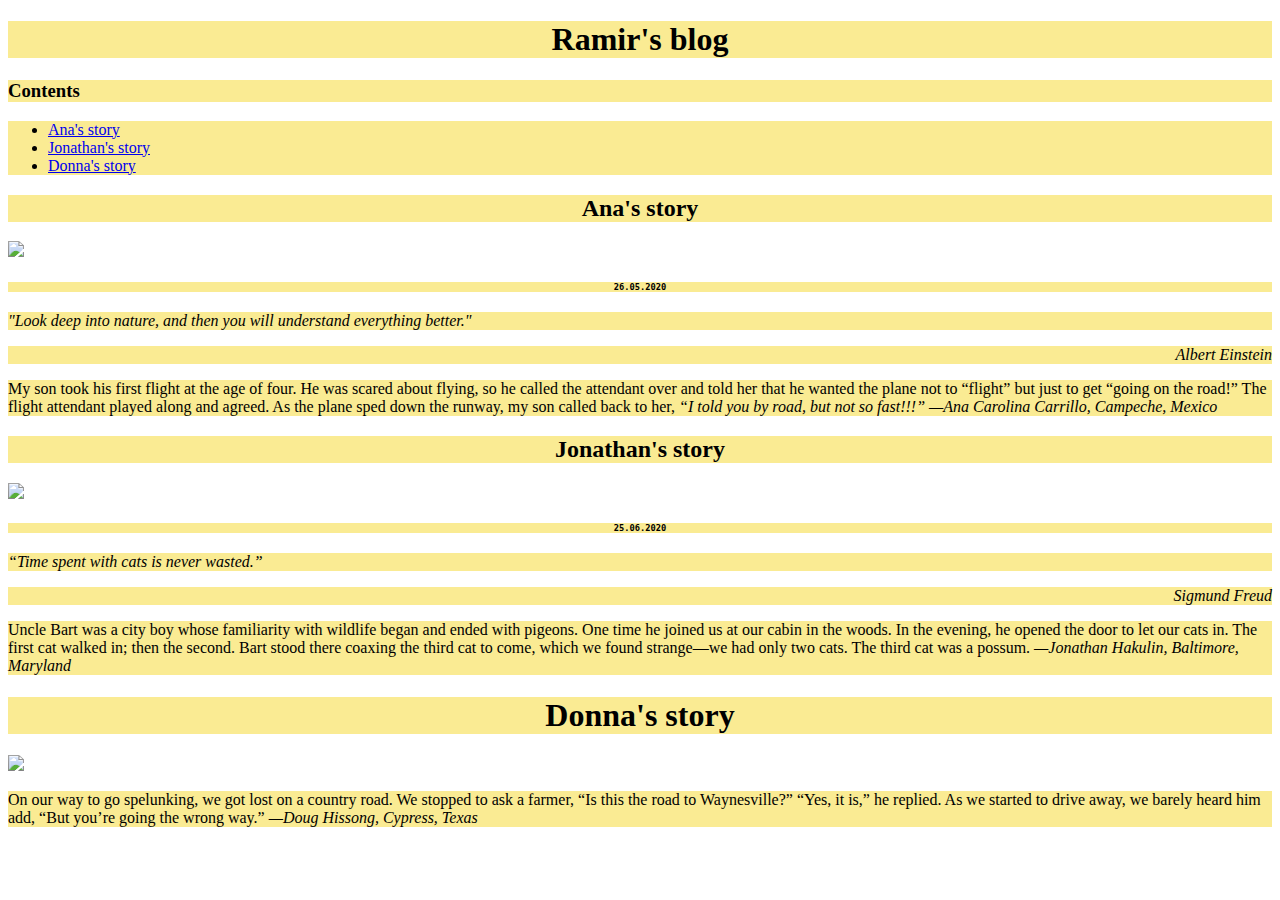
==== index.html @ d827413c "Update and rename README.md to index.html" ====
<!DOCTYPE html>
<html>
    <head>
        <meta charset="utf-8">
        <title>Project: Blog</title>
        <style>
            h1, h2 {
                font-family: fantasy;
            }
            h1, h2, h3, h6, ul, p {
                background-color : rgb(250, 235, 147);
            }
            h1, h2, h6 {
                text-align : center;
            }
            h6 {
                font-family : monospace;
            }
            .quote, .quoteAuthor {
                font-style :italic;
            }
            .quoteAuthor {
                text-align : right;
            }
        </style>
    </head>
    <body>
        
        <h1>Ramir's blog</h1>

        <h3>Contents</h3>
        <ul>
            <li><a href = "#first_post">Ana's story</a></li>
            <li><a href = "#second_post">Jonathan's story</a></li>
            <li><a href = "#third_post">Donna's story</a></li>
        </ul>
        
        <h2 id = "first_post">Ana's story</h2>
        <img src = "https://www.kasandbox.org/programming-images/landscapes/beach-in-hawaii.png" width = "600">
        <h6>26.05.2020</h6>
        
        <p class = "quote">"Look deep into nature, and then you will understand everything better."</p>
        <p class = "quoteAuthor">Albert Einstein</p>
        <p>My son took his first flight at the age of four. He was scared about flying, so he called the attendant over and told her that he wanted the plane not to “flight” but just to get “going on the road!” The flight attendant played along and agreed. As the plane sped down the runway, my son called back to her, <em>“I told you by road, but not so fast!!!” —Ana Carolina Carrillo, Campeche, Mexico</em> </p>
        <h2 id = "second_post">Jonathan's story</h2>
        <img src = "https://www.kasandbox.org/programming-images/animals/cat.png" width = "600">
        <h6>25.06.2020</h6>
        <p class = "quote">“Time spent with cats is never wasted.”</p>
        <p class = "quoteAuthor">Sigmund Freud</p>
        <p>Uncle Bart was a city boy whose familiarity with wildlife began and ended with pigeons. One time he joined us at our cabin in the woods. In the evening, he opened the door to let our cats in. The first cat walked in; then the second. Bart stood there coaxing the third cat to come, which we found strange—we had only two cats. The third cat was a possum. <em>—Jonathan Hakulin, Baltimore, Maryland</em></p>
        <h1 id = "third_post">Donna's story</h1>
        <img src = "https://www.kasandbox.org/programming-images/landscapes/lotus-garden.png">
        <p>On our way to go spelunking, we got lost on a country road. We stopped to ask a farmer, “Is this the road to Waynesville?”
“Yes, it is,” he replied. As we started to drive away, we barely heard him add, “But you’re going the wrong way.” <em>—Doug Hissong, Cypress, Texas</em></p>
        
        
    </body>
</html>
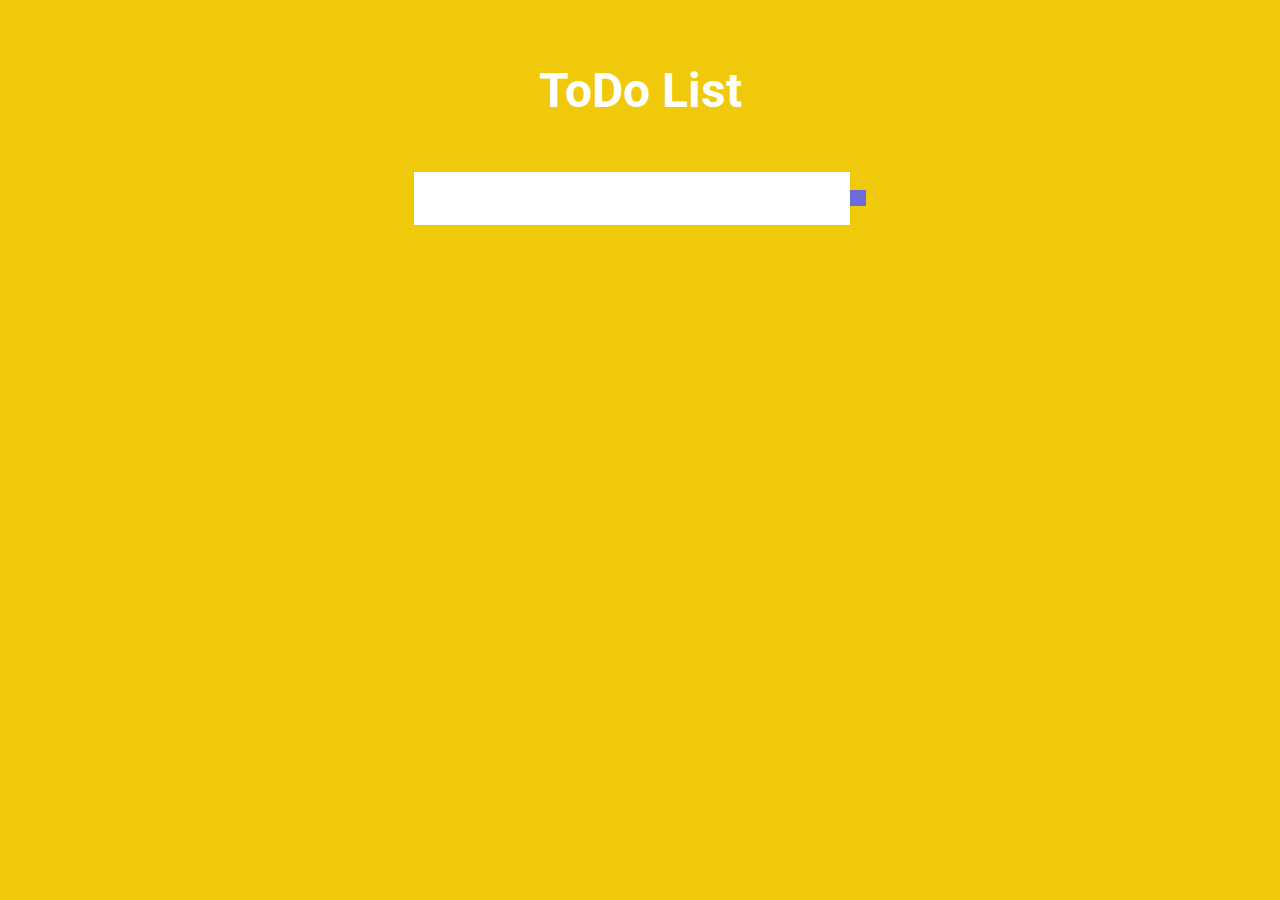
==== commit 33603e59: "Add files via upload" ====
--- a/index.html
+++ b/index.html
@@ -1,58 +1,29 @@
 <!DOCTYPE html>
-<html>
-    <head>
-        <meta charset="utf-8">
-        <title>Project: Blog</title>
-        <style>
-            h1, h2 {
-                font-family: fantasy;
-            }
-            h1, h2, h3, h6, ul, p {
-                background-color : rgb(250, 235, 147);
-            }
-            h1, h2, h6 {
-                text-align : center;
-            }
-            h6 {
-                font-family : monospace;
-            }
-            .quote, .quoteAuthor {
-                font-style :italic;
-            }
-            .quoteAuthor {
-                text-align : right;
-            }
-        </style>
-    </head>
-    <body>
-        
-        <h1>Ramir's blog</h1>
+<html lang="en">
+<head>
+    <meta charset="UTF-8">
+    <meta name="viewport" content="width=device-width, initial-scale=1.0">
+    <link rel="preconnect" href="https://fonts.gstatic.com">
+    <link rel="preconnect" href="https://fonts.gstatic.com">
+<link href="https://fonts.googleapis.com/css2?family=Roboto:wght@500&display=swap" rel="stylesheet">
+    <link rel="stylesheet" href="https://cdnjs.cloudflare.com/ajax/libs/font-awesome/5.15.2/css/all.min.css" integrity="sha512-HK5fgLBL+xu6dm/Ii3z4xhlSUyZgTT9tuc/hSrtw6uzJOvgRr2a9jyxxT1ely+B+xFAmJKVSTbpM/CuL7qxO8w==" crossorigin="anonymous" />
+    <link rel = "stylesheet" href = "./style.css">
+    <title>ToDo List</title>
+</head>
+<body>
+    <header>
+        <h1>ToDo List</h1>
+    </header>
+    <form action="">
+        <input type="text" class = "toDo-input">
+        <button class = "toDo-button" type = "submit">
+            <i class = "fas fa-plus-square"></i>
+        </button>
+    </form>
+    <div class="toDo-container">
+        <ul class="toDo-list"></ul>
+    </div>
 
-        <h3>Contents</h3>
-        <ul>
-            <li><a href = "#first_post">Ana's story</a></li>
-            <li><a href = "#second_post">Jonathan's story</a></li>
-            <li><a href = "#third_post">Donna's story</a></li>
-        </ul>
-        
-        <h2 id = "first_post">Ana's story</h2>
-        <img src = "https://www.kasandbox.org/programming-images/landscapes/beach-in-hawaii.png" width = "600">
-        <h6>26.05.2020</h6>
-        
-        <p class = "quote">"Look deep into nature, and then you will understand everything better."</p>
-        <p class = "quoteAuthor">Albert Einstein</p>
-        <p>My son took his first flight at the age of four. He was scared about flying, so he called the attendant over and told her that he wanted the plane not to “flight” but just to get “going on the road!” The flight attendant played along and agreed. As the plane sped down the runway, my son called back to her, <em>“I told you by road, but not so fast!!!” —Ana Carolina Carrillo, Campeche, Mexico</em> </p>
-        <h2 id = "second_post">Jonathan's story</h2>
-        <img src = "https://www.kasandbox.org/programming-images/animals/cat.png" width = "600">
-        <h6>25.06.2020</h6>
-        <p class = "quote">“Time spent with cats is never wasted.”</p>
-        <p class = "quoteAuthor">Sigmund Freud</p>
-        <p>Uncle Bart was a city boy whose familiarity with wildlife began and ended with pigeons. One time he joined us at our cabin in the woods. In the evening, he opened the door to let our cats in. The first cat walked in; then the second. Bart stood there coaxing the third cat to come, which we found strange—we had only two cats. The third cat was a possum. <em>—Jonathan Hakulin, Baltimore, Maryland</em></p>
-        <h1 id = "third_post">Donna's story</h1>
-        <img src = "https://www.kasandbox.org/programming-images/landscapes/lotus-garden.png">
-        <p>On our way to go spelunking, we got lost on a country road. We stopped to ask a farmer, “Is this the road to Waynesville?”
-“Yes, it is,” he replied. As we started to drive away, we barely heard him add, “But you’re going the wrong way.” <em>—Doug Hissong, Cypress, Texas</em></p>
-        
-        
-    </body>
-</html>
+    <script src = "./app.js"></script>
+</body>
+</html>--- a/style.css
+++ b/style.css
@@ -0,0 +1,95 @@
+* {
+    margin: 0;
+    padding: 0;
+    box-sizing: border-box;
+}
+
+body {
+    background-color: rgb(239, 201, 10);
+    color: white;
+    font-family: "Roboto", sans-serif;
+    min-height: 100vh;
+}
+
+header {
+    font-size: 1.5em;
+    margin-bottom: -4.5rem;
+}
+
+header, form {
+    min-height: 20vh;
+    display: flex;
+    justify-content: center;
+    align-items: center;
+}
+
+form input, form button {
+    padding: 0.5rem;
+    font-size: 2rem;
+    border: none;
+    background: white;
+}
+
+form button {
+    color: rgb(239, 201, 10);
+    background: rgb(107, 107, 222);
+    cursor: pointer;
+    transition: all 0.3s ease;
+}
+
+form button:hover {
+    background: rgb(253, 236, 83);
+    color: rgb(107, 107, 222);
+}
+
+.toDo-container {
+    display: flex;
+    justify-content: center;
+    align-items: center;
+}
+
+.toDo-list {
+    min-width: 30%;
+    list-style: none;
+}
+
+.toDo {
+    margin: 0.5rem;
+    background: white;
+    color: black;
+    font-size: 1.5rem;
+    display: flex;
+    justify-content: space-between;
+    align-items: center;
+    transition: all 0.5s ease;
+}
+
+.toDo li {
+    flex: 1;
+}
+
+.trash-button, .complete-button {
+    background: rgb(250, 50, 50);
+    color: white;
+    border: none;
+    padding: 1rem;
+    cursor: pointer;
+    font-size: 1rem;
+}
+
+.complete-button {
+    background: rgb(73, 204, 73);
+}
+
+.toDo-item {
+    padding: 0rem 0.5rem;
+}
+
+.fa-trash, .fa-check {
+    pointer-events: none;
+}
+
+.completed {
+    text-decoration: line-through;
+    opacity: 0.6;
+}